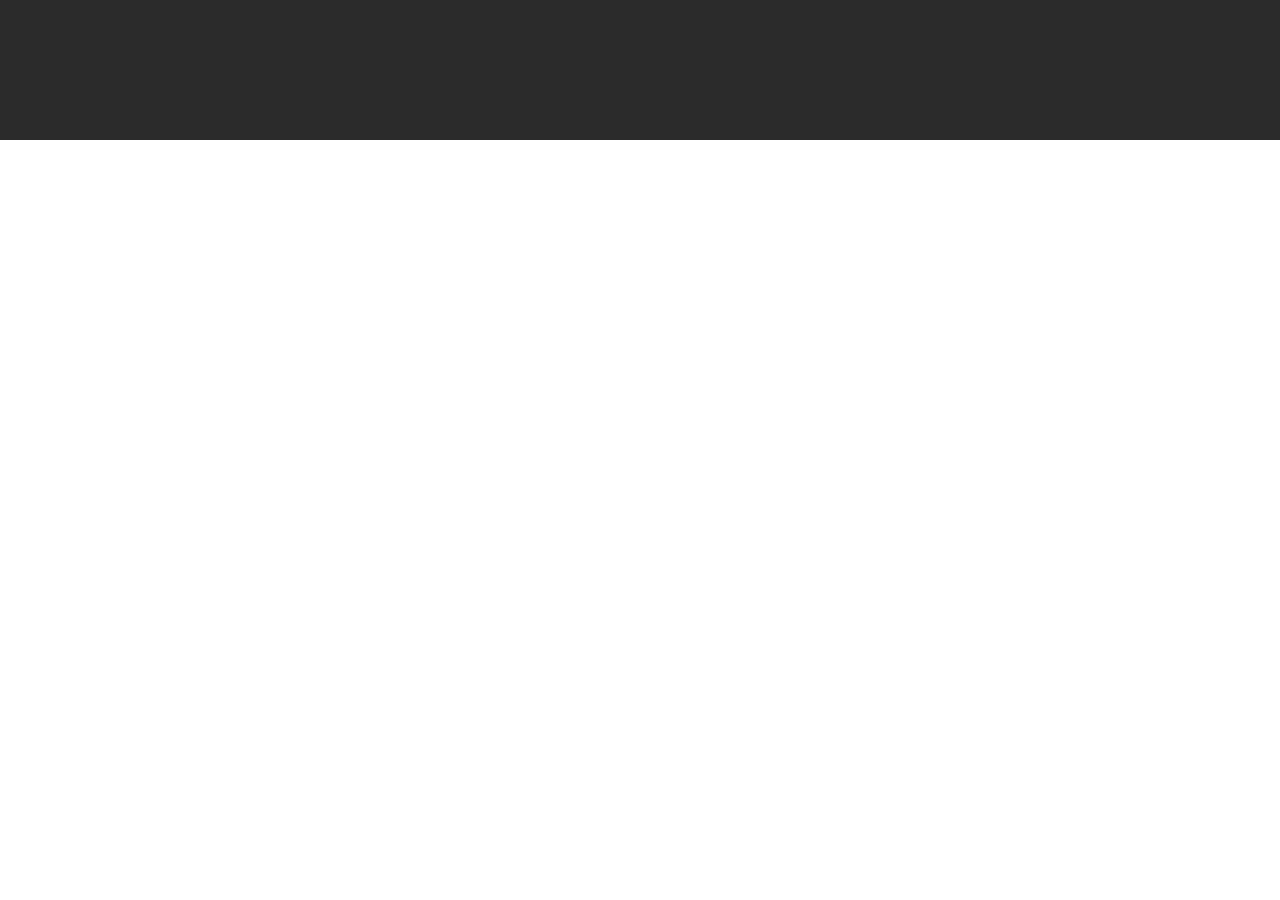
==== index.html @ 6b37fddb "rename" ====
<!DOCTYPE html>
<html lang="en">
<head>
    <meta charset="UTF-8">
    <meta name="viewport" content="width=device-width, initial-scale=1.0">
    <link rel="stylesheet" href="estilocanchas.css">
    <title>reserva canchas prado</title>
</head>
<body>
    <header class="encabezado">
        

    </header>
    
    <main class="medio">
        
    </main>
    
    
    <footer>

    </footer>



</body>
</html>
---- estilocanchas.css ----
* {
    margin: 0;
    padding: 0;
    box-sizing: border-box;
}

body {
    display: flex;
    flex-direction: column;
    min-height: 100px;
}

header {
    background-color: #2b2b2b;
    min-height: 80PX;
}



main {
    background-color: rgb(26, 24, 24);
    flex: 1;
}

footer {
    background-color: #2b2b2b;
    min-height: 60PX;
}
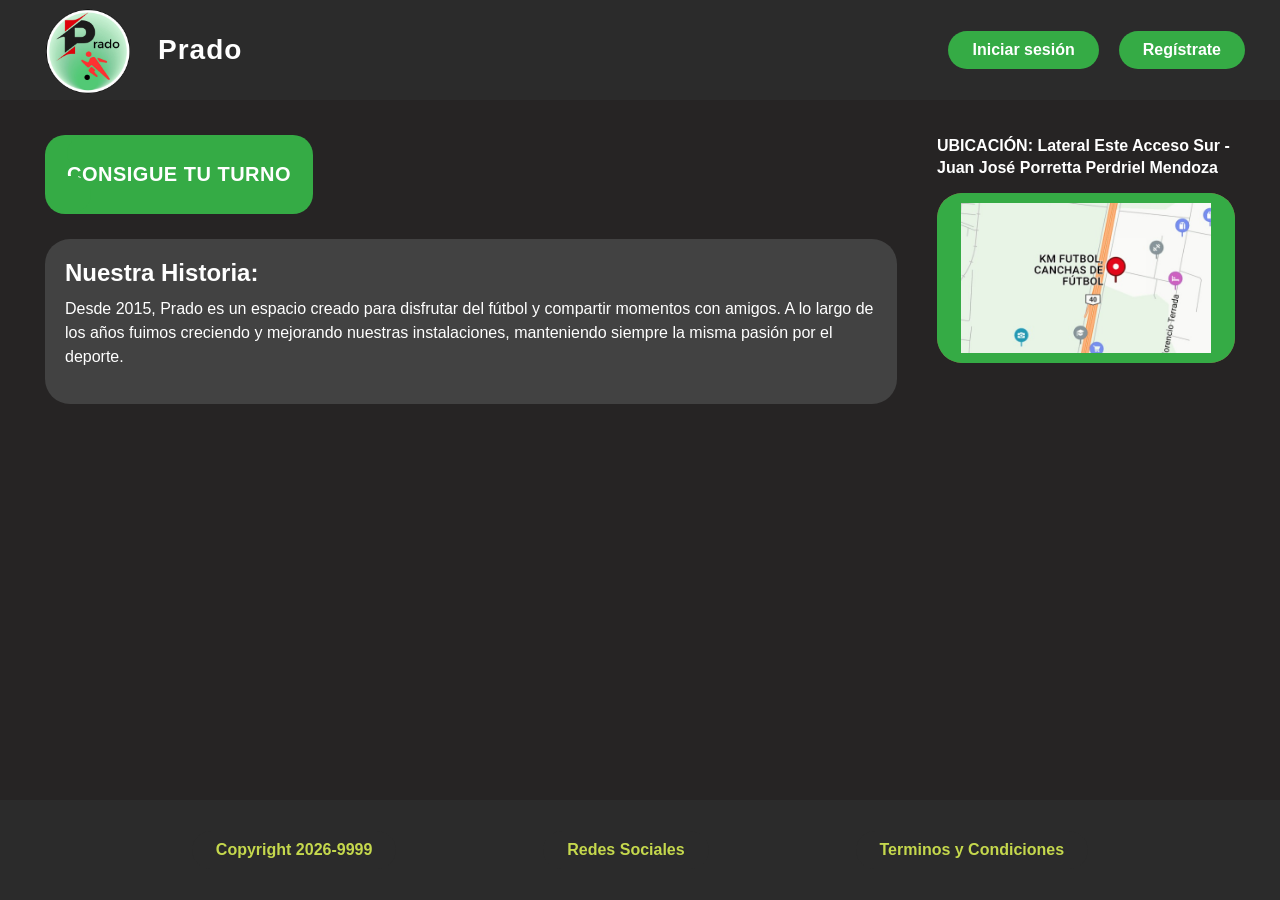
==== commit b5c621fe: "ultimos cambios" ====
--- a/index.html
+++ b/index.html
@@ -1,27 +1,58 @@
+<!--pagina principal-->
+
 <!DOCTYPE html>
-<html lang="en">
+<html lang="es">
 <head>
     <meta charset="UTF-8">
     <meta name="viewport" content="width=device-width, initial-scale=1.0">
     <link rel="stylesheet" href="estilocanchas.css">
-    <title>reserva canchas prado</title>
+    <title>Reserva de turnos</title>
 </head>
+
 <body>
     <header class="encabezado">
-        
+        <div class="nave">
+        <img src="imagenes\logo.png" alt="Logotipo" width="105" height="105">
+            <h1>Prado</h1> 
+        </div>
 
+        <div class="nave1">
+            <a href="iniciar.html">Iniciar sesión</a>
+            <a href="registrar.html ">Regístrate</a>
+        </div>
     </header>
     
-    <main class="medio">
-        
+    <main class="turno_y_historia">
+        <section class="main">
+            <div class="turno">
+                <a href="turnos.html"><h3>CONSIGUE TU TURNO</h3></a>
+            </div>
+            
+            <div class="historia">
+                <h2>Nuestra Historia:</h2>
+                <p>Desde 2015, Prado es un espacio creado para disfrutar del fútbol y compartir momentos con amigos. A lo largo de los años fuimos creciendo y mejorando nuestras instalaciones, manteniendo siempre la misma pasión por el deporte.</p>
+            </div>
+
+        </section>
+
+        <section class="ubicacion">
+            <div class="lugar">
+                <p>UBICACIÓN: Lateral Este Acceso Sur - Juan José Porretta Perdriel Mendoza</p>
+            </div>
+            <div class="maps">
+
+                <a href="https://www.google.com/maps/place/KM+FUTBOL,+CANCHAS+DE+FÚTBOL/@-33.0843307,-68.8751679,84m/data=!3m1!1e3!4m6!3m5!1s0x967e75c6e8099d67:0xe086445a581a18a0!8m2!3d-33.0843947!4d-68.874905!16s%2Fg%2F11crx_v7xx?entry=ttu&g_ep=EgoyMDI2MDkzMC4wIKXMDSoASAFQAw%3D%3D" target="_blank">
+                    <img src="imagenes\cancha.jpeg"  alt="Mapa de ubicación">
+                </a>
+            </div>
+            
+        </section>
     </main>
-    
-    
-    <footer>
 
+    <footer class="footer">
+        <a href="redes.html"> <p>Copyright 2026-9999</p> </a>
+        <a href="redes.html"> <p>Redes Sociales</p> </a>
+        <a href="redes.html"> <p>Terminos y Condiciones</p> </a>
     </footer>
-
-
-
 </body>
-</html>+</html>
--- a/estilocanchas.css
+++ b/estilocanchas.css
@@ -1,30 +1,194 @@
-
-
 * {
     margin: 0;
     padding: 0;
     box-sizing: border-box;
+    font-family: Arial, sans-serif;
 }
 
 body {
-    display: flex;
-    flex-direction: column;
-    min-height: 100px;
+    width: 100%;
+    height: 100%;
+    background-color: #262424;
+    color: white;
 }
 
 header {
-    background-color: #2b2b2b;
-    min-height: 80PX;
+    width: 100%;
+    height: 100px;
+    background-color: #2B2B2B;
+    display: flex;
+    justify-content: space-between;
+    align-items: center;
+    padding: 12px 35px;
 }
 
+.nave {
+    display: flex;
+    align-items: center;
+    gap: 18px;
+}
 
+.nave h1 {
+    font-size: 28px;
+    font-weight: 800;
+    color: #ffffff;
+    letter-spacing: 1px;
+    text-align: left;
+}
+
+.nave1 {
+    display: flex;
+    gap: 20px;
+}
+
+a {
+    background-color: #35AB45;
+    color: #ffffff;
+    text-decoration: none;
+    font-size: 16px;
+    font-weight: 700;
+    padding: 10px 24px;
+    border-radius: 25px;
+}
+
+.turno_y_historia {
+    flex: 1;
+    display: flex;
+    padding: 35px 45px;
+    gap: 40px;
+    max-width: 1400px;
+    width: 100%;
+    margin: 0 auto;
+}
 
 main {
-    background-color: rgb(26, 24, 24);
+    background-color: rgba(38, 36, 36, 1);
     flex: 1;
 }
 
-footer {
-    background-color: #2b2b2b;
-    min-height: 60PX;
+.ubicacion {
+    flex: 0.9;
+    display: flex;
+    flex-direction: column;
+}
+
+.turno {
+    background-color: #35AB45;
+    color: #ffffff;
+    display: inline-block;
+    align-self: flex-start;
+    padding: 10px 22px;
+    border-radius: 20px;
+    margin-bottom: 25px;
+}
+
+.turno h3 {
+    font-size: 20px;
+    font-weight: 700;
+    letter-spacing: 0.5px;
+}
+
+.card {
+    border-radius: 22px;
+    padding: 24px;
+    flex: 1;
+    min-height: 340px;
+}
+
+.historia {
+    background-color: #424242;
+    padding: 20px;
+    border-radius: 25px;
+}
+
+.historia a{
+    color:aliceblue;
+    text-decoration: none;
+}
+
+.historia h2 {
+    font-size: 24px;
+    font-weight: 700;
+    color: #ffffff;
+    margin-bottom: 10px;
+}
+
+.historia p {
+    font-size: 16px;
+    line-height: 1.5;
+    margin-bottom: 15px;
+}
+
+.imagen-historia {
+    height: 250px;
+    width: 300px;
+    padding: 20px;
+    display: block;
+    margin: 0 auto;
+    object-fit: cover;
+}
+
+.lugar {
+    font-size: 16px;
+    font-weight: 700;
+    color: #ffffff;
+    margin-bottom: 15px;
+    line-height: 1.35;
+}
+
+.maps {
+    background-color: #858348;
+    border-radius: 25px;
+    display: flex;
+    align-items: center;
+    justify-content: center;
+    padding: 0;
+    overflow: hidden;
+}
+
+.maps img {
+    height: 150px;
+    width: 250px;
+    display: block;
+    object-fit: cover;
+}
+
+.maps p {
+    font-size: 16px;
+    font-weight: 700;
+    color: #ffffff;
+    text-align: center;
+    letter-spacing: 0.5px;
+}
+
+.footer {
+    width: 100%;
+    height: 100px;
+    position: absolute;
+    bottom: 0;
+    background-color: #2B2B2B;
+    display: flex;
+    justify-content: space-evenly;
+    align-items: center;
+    padding: 22px 45px;
+}
+
+footer a {
+    color: #c5d84d;
+    text-decoration: none;
+    font-size: 16px;
+    font-weight: bold;
+    background-color: #2B2B2B;
+}
+
+@media (max-width: 900px) {
+    .turno_y_historia {
+        flex-direction: column;
+    }
+    .footer {
+        flex-direction: column;
+        height: auto;
+        gap: 12px;
+        text-align: center;
+    }
 }
